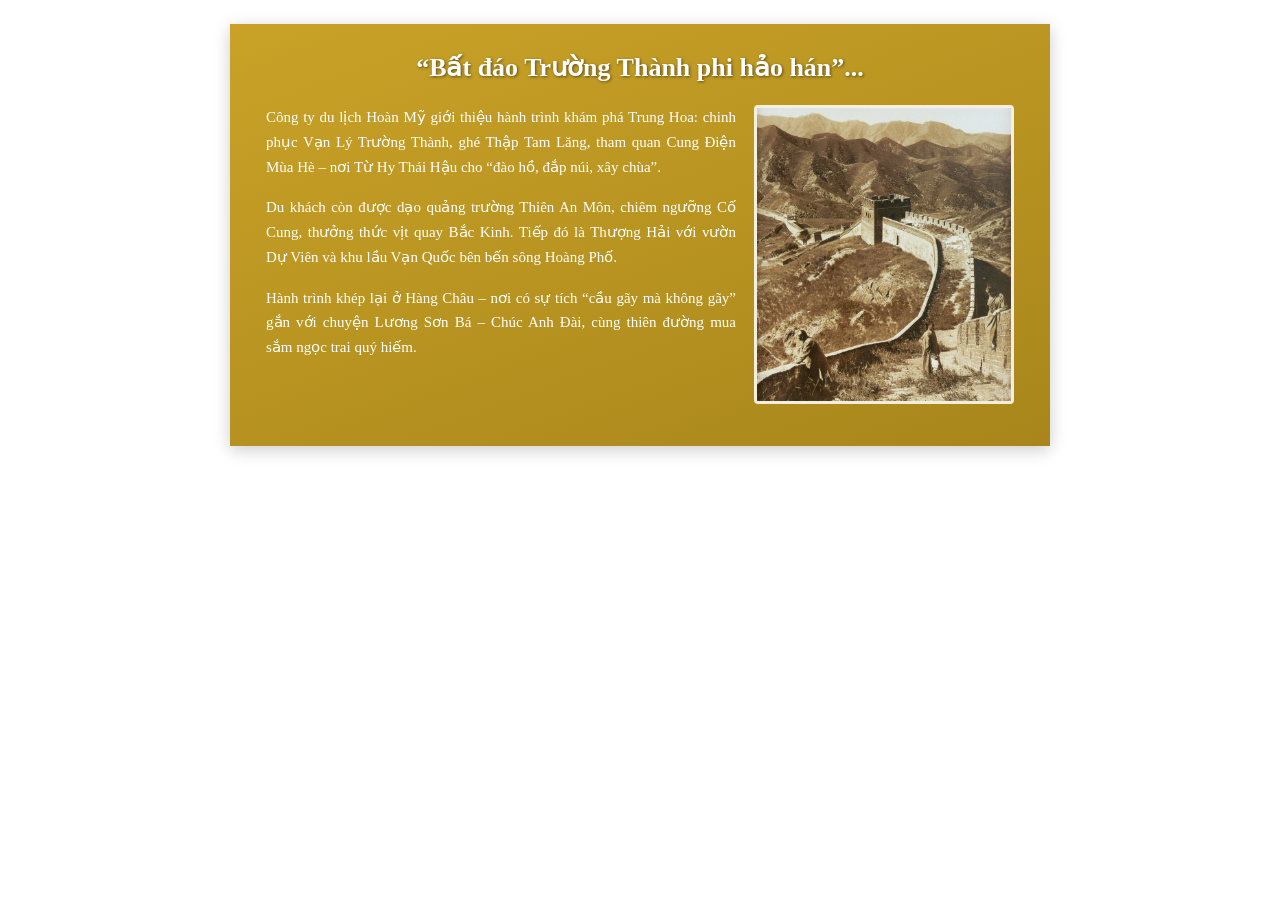
==== ex02/index.html @ 635c2ffe "Gửi lại bài 2" ====
<!DOCTYPE html>
<html lang="vi">
<head>
  <meta charset="UTF-8">
  <meta name="viewport" content="width=device-width, initial-scale=1.0">
  <title>Bất đáo Trường Thành phi hảo hán</title>
  <style>
    *,
    *::before,
    *::after {
      box-sizing: border-box;
    }

    body {
      margin: 0;
      padding: 24px 16px;
      background-color: #ffffff;
      font-family: Georgia, "Times New Roman", serif;
    }

    .banner {
      max-width: 820px;
      margin: 0 auto;
      background: linear-gradient(160deg, #C9A227, #A8861B);
      color: #FFFFFF;
      padding: 28px 36px;
      box-shadow: 0 4px 16px rgba(0, 0, 0, 0.2);
    }

    /* Keep the banner wrapped around the right-floated image when taller than text */
    .banner::after {
      content: "";
      display: block;
      clear: both;
    }

    .banner h1 {
      color: #FFFFFF;
      font-size: 26px;
      text-align: center;
      text-shadow: 1px 1px 3px rgba(0, 0, 0, 0.5);
      margin: 0 0 22px;
    }

    .anh-noi {
      width: 260px;
      max-width: 100%;
      height: auto;
      border: 3px solid rgba(255, 255, 255, 0.85);
      float: right;
      margin: 0 0 14px 18px;
      border-radius: 4px;
      display: block;
    }

    .banner p {
      text-align: justify;
      font-size: 15px;
      line-height: 1.65;
      margin: 0 0 16px;
    }

    .banner p:last-of-type {
      margin-bottom: 0;
    }
  </style>
</head>
<body>
  <article class="banner">
    <h1>“Bất đáo Trường Thành phi hảo hán”...</h1>
    <img class="anh-noi" src="Anh/Bai02/greatwall.jpg" alt="Vạn Lý Trường Thành">
    <p>Công ty du lịch Hoàn Mỹ giới thiệu hành trình khám phá Trung Hoa: chinh phục Vạn Lý Trường Thành, ghé Thập Tam Lăng, tham quan Cung Điện Mùa Hè – nơi Từ Hy Thái Hậu cho “đào hồ, đắp núi, xây chùa”.</p>
    <p>Du khách còn được dạo quảng trường Thiên An Môn, chiêm ngưỡng Cố Cung, thưởng thức vịt quay Bắc Kinh. Tiếp đó là Thượng Hải với vườn Dự Viên và khu lầu Vạn Quốc bên bến sông Hoàng Phố.</p>
    <p>Hành trình khép lại ở Hàng Châu – nơi có sự tích “cầu gãy mà không gãy” gắn với chuyện Lương Sơn Bá – Chúc Anh Đài, cùng thiên đường mua sắm ngọc trai quý hiếm.</p>
  </article>
</body>
</html>
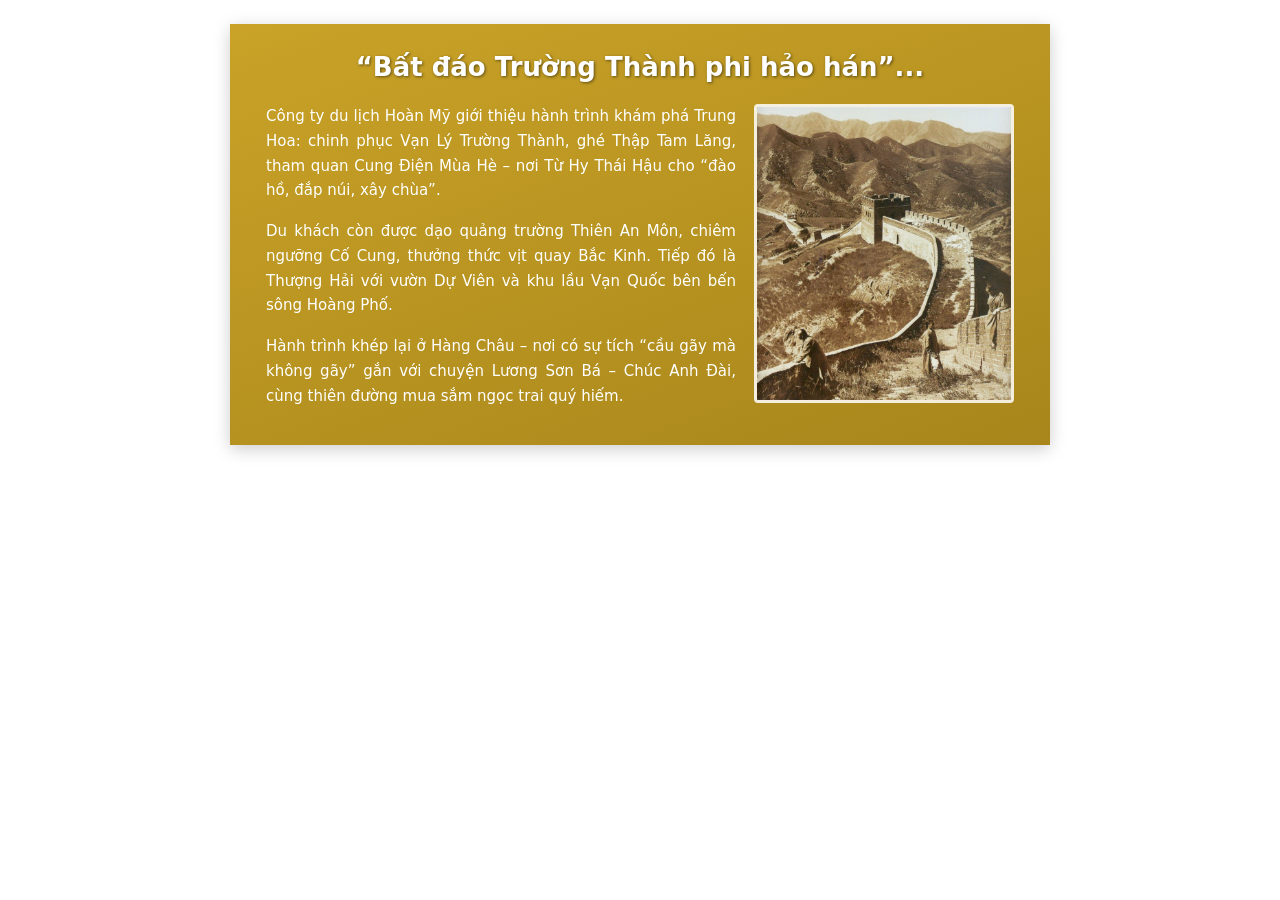
==== commit eaccec33: "Thêm bài 2" ====
--- a/ex02/index.html
+++ b/ex02/index.html
@@ -1,77 +1,24 @@
 <!DOCTYPE html>
 <html lang="vi">
+
 <head>
-  <meta charset="UTF-8">
-  <meta name="viewport" content="width=device-width, initial-scale=1.0">
-  <title>Bất đáo Trường Thành phi hảo hán</title>
-  <style>
-    *,
-    *::before,
-    *::after {
-      box-sizing: border-box;
-    }
+	<meta charset="UTF-8">
+	<meta name="viewport" content="width=device-width, initial-scale=1.0">
+	<title>Bất đáo Trường Thành phi hảo hán</title>
+	<link rel="stylesheet" href="css/style.css">
+</head>
 
-    body {
-      margin: 0;
-      padding: 24px 16px;
-      background-color: #ffffff;
-      font-family: Georgia, "Times New Roman", serif;
-    }
-
-    .banner {
-      max-width: 820px;
-      margin: 0 auto;
-      background: linear-gradient(160deg, #C9A227, #A8861B);
-      color: #FFFFFF;
-      padding: 28px 36px;
-      box-shadow: 0 4px 16px rgba(0, 0, 0, 0.2);
-    }
-
-    /* Keep the banner wrapped around the right-floated image when taller than text */
-    .banner::after {
-      content: "";
-      display: block;
-      clear: both;
-    }
-
-    .banner h1 {
-      color: #FFFFFF;
-      font-size: 26px;
-      text-align: center;
-      text-shadow: 1px 1px 3px rgba(0, 0, 0, 0.5);
-      margin: 0 0 22px;
-    }
-
-    .anh-noi {
-      width: 260px;
-      max-width: 100%;
-      height: auto;
-      border: 3px solid rgba(255, 255, 255, 0.85);
-      float: right;
-      margin: 0 0 14px 18px;
-      border-radius: 4px;
-      display: block;
-    }
-
-    .banner p {
-      text-align: justify;
-      font-size: 15px;
-      line-height: 1.65;
-      margin: 0 0 16px;
-    }
-
-    .banner p:last-of-type {
-      margin-bottom: 0;
-    }
-  </style>
-</head>
 <body>
-  <article class="banner">
-    <h1>“Bất đáo Trường Thành phi hảo hán”...</h1>
-    <img class="anh-noi" src="Anh/Bai02/greatwall.jpg" alt="Vạn Lý Trường Thành">
-    <p>Công ty du lịch Hoàn Mỹ giới thiệu hành trình khám phá Trung Hoa: chinh phục Vạn Lý Trường Thành, ghé Thập Tam Lăng, tham quan Cung Điện Mùa Hè – nơi Từ Hy Thái Hậu cho “đào hồ, đắp núi, xây chùa”.</p>
-    <p>Du khách còn được dạo quảng trường Thiên An Môn, chiêm ngưỡng Cố Cung, thưởng thức vịt quay Bắc Kinh. Tiếp đó là Thượng Hải với vườn Dự Viên và khu lầu Vạn Quốc bên bến sông Hoàng Phố.</p>
-    <p>Hành trình khép lại ở Hàng Châu – nơi có sự tích “cầu gãy mà không gãy” gắn với chuyện Lương Sơn Bá – Chúc Anh Đài, cùng thiên đường mua sắm ngọc trai quý hiếm.</p>
-  </article>
-</body>
-</html>
+	<article class="banner">
+		<h1>“Bất đáo Trường Thành phi hảo hán”...</h1>
+		<img class="anh-noi" src="Images/greatwall.jpg" alt="Vạn Lý Trường Thành">
+		<p>Công ty du lịch Hoàn Mỹ giới thiệu hành trình khám phá Trung Hoa: chinh phục Vạn Lý Trường Thành, ghé Thập
+			Tam
+			Lăng, tham quan Cung Điện Mùa Hè – nơi Từ Hy Thái Hậu cho “đào hồ, đắp núi, xây chùa”.</p>
+		<p>Du khách còn được dạo quảng trường Thiên An Môn, chiêm ngưỡng Cố Cung, thưởng thức vịt quay Bắc Kinh. Tiếp đó
+			là
+			Thượng Hải với vườn Dự Viên và khu lầu Vạn Quốc bên bến sông Hoàng Phố.</p>
+		<p>Hành trình khép lại ở Hàng Châu – nơi có sự tích “cầu gãy mà không gãy” gắn với chuyện Lương Sơn Bá – Chúc
+			Anh
+			Đài, cùng thiên đường mua sắm ngọc trai quý hiếm.</p>
+	</article>
--- a/ex02/css/style.css
+++ b/ex02/css/style.css
@@ -0,0 +1,62 @@
+*,
+*::before,
+*::after {
+	box-sizing: border-box;
+}
+
+body {
+	margin: 0;
+	padding: 24px 16px;
+	background-color: #ffffff;
+	font-family: var(--default-font-family, ui-sans-serif,
+			system-ui, sans-serif, "Apple Color Emoji", "Segoe UI Emoji",
+			"Segoe UI Symbol", "Noto Color Emoji");
+	font-feature-settings: var(--default-font-feature-settings, no);
+	font-variation-settings: var(--default-font-variation-settings, normal);
+}
+
+.banner {
+	max-width: 820px;
+	margin: 0 auto;
+	background: linear-gradient(160deg, #C9A227, #A8861B);
+	color: #FFFFFF;
+	padding: 28px 36px;
+	box-shadow: 0 4px 16px rgba(0, 0, 0, 0.2);
+}
+
+/* Keep the banner wrapped around the right-floated image when taller than text */
+.banner::after {
+	content: "";
+	display: block;
+	clear: both;
+}
+
+.banner h1 {
+	color: #FFFFFF;
+	font-size: 26px;
+	text-align: center;
+	text-shadow: 1px 1px 3px rgba(0, 0, 0, 0.5);
+	margin: 0 0 22px;
+}
+
+.anh-noi {
+	width: 260px;
+	max-width: 100%;
+	height: auto;
+	border: 3px solid rgba(255, 255, 255, 0.85);
+	float: right;
+	margin: 0 0 14px 18px;
+	border-radius: 4px;
+	display: block;
+}
+
+.banner p {
+	text-align: justify;
+	font-size: 15px;
+	line-height: 1.65;
+	margin: 0 0 16px;
+}
+
+.banner p:last-of-type {
+	margin-bottom: 0;
+}
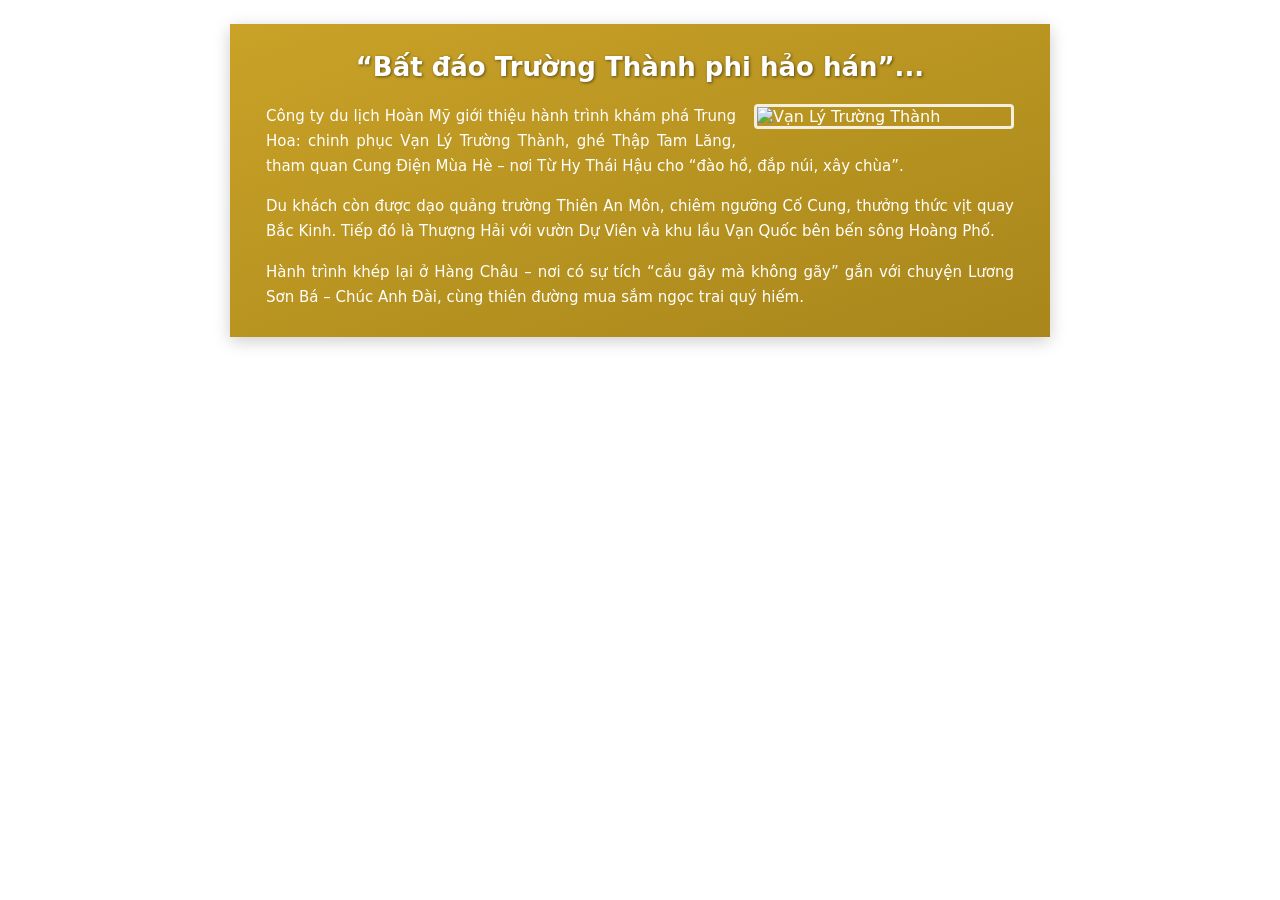
==== commit 573b8252: "Thêm bài 3 và sửa tên folder 2" ====
--- a/ex02/index.html
+++ b/ex02/index.html
@@ -11,7 +11,7 @@
 <body>
 	<article class="banner">
 		<h1>“Bất đáo Trường Thành phi hảo hán”...</h1>
-		<img class="anh-noi" src="Images/greatwall.jpg" alt="Vạn Lý Trường Thành">
+		<img class="anh-noi" src="images/greatwall.jpg" alt="Vạn Lý Trường Thành">
 		<p>Công ty du lịch Hoàn Mỹ giới thiệu hành trình khám phá Trung Hoa: chinh phục Vạn Lý Trường Thành, ghé Thập
 			Tam
 			Lăng, tham quan Cung Điện Mùa Hè – nơi Từ Hy Thái Hậu cho “đào hồ, đắp núi, xây chùa”.</p>
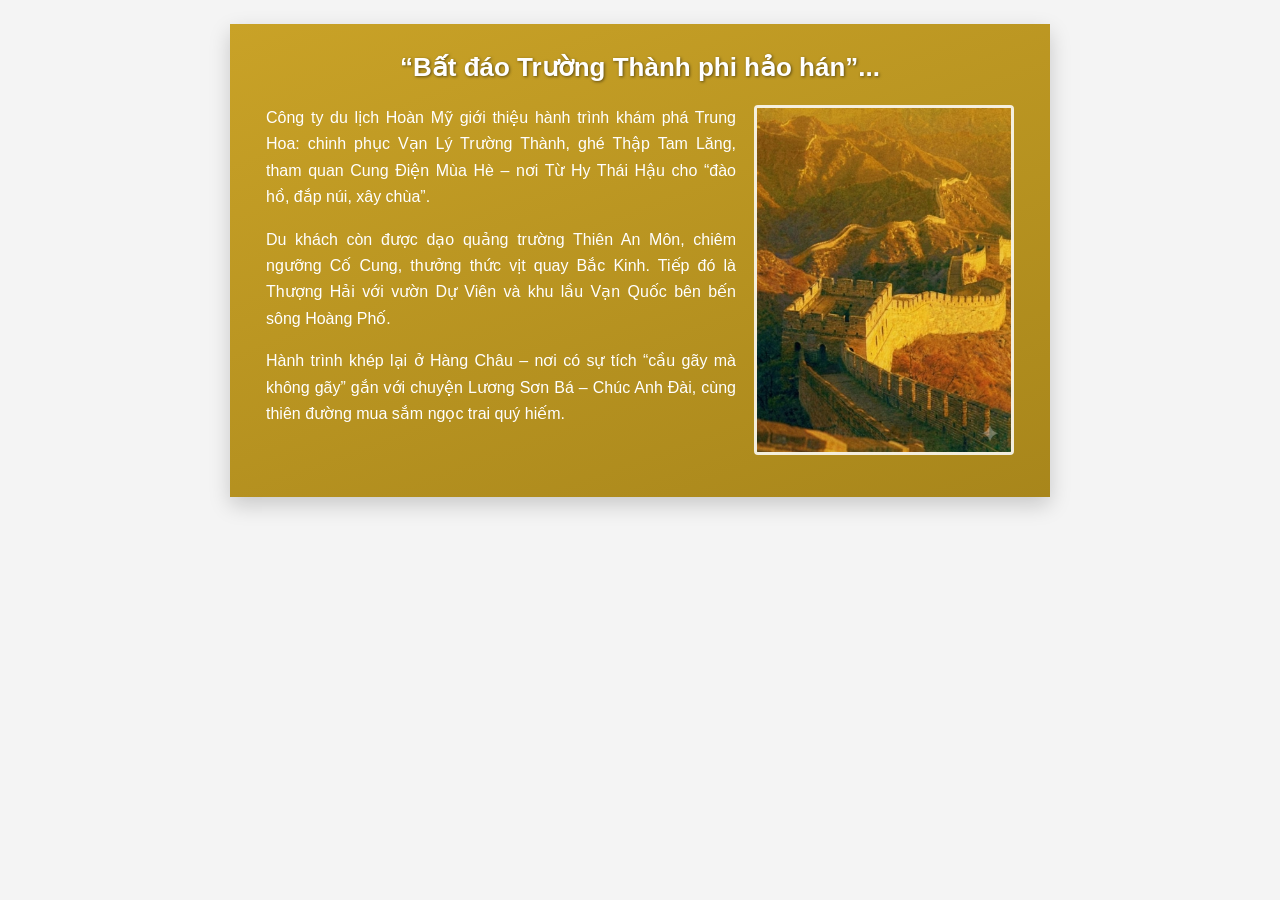
==== commit 32dedeba: "commit ex02" ====
--- a/ex02/index.html
+++ b/ex02/index.html
@@ -1,24 +1,28 @@
 <!DOCTYPE html>
 <html lang="vi">
+<head>
+  <meta charset="UTF-8">
+  <meta name="viewport" content="width=device-width, initial-scale=1.0">
+  <title>Hành trình Trung Hoa</title>
+  <link rel="stylesheet" href="css/style.css">
+</head>
+<body>
+  <article class="banner">
+    <h1>“Bất đáo Trường Thành phi hảo hán”...</h1>
 
-<head>
-	<meta charset="UTF-8">
-	<meta name="viewport" content="width=device-width, initial-scale=1.0">
-	<title>Bất đáo Trường Thành phi hảo hán</title>
-	<link rel="stylesheet" href="css/style.css">
-</head>
+    <img class="featured-img" src="images/greatwall.jpg" alt="Vạn Lý Trường Thành">
 
-<body>
-	<article class="banner">
-		<h1>“Bất đáo Trường Thành phi hảo hán”...</h1>
-		<img class="anh-noi" src="images/greatwall.jpg" alt="Vạn Lý Trường Thành">
-		<p>Công ty du lịch Hoàn Mỹ giới thiệu hành trình khám phá Trung Hoa: chinh phục Vạn Lý Trường Thành, ghé Thập
-			Tam
-			Lăng, tham quan Cung Điện Mùa Hè – nơi Từ Hy Thái Hậu cho “đào hồ, đắp núi, xây chùa”.</p>
-		<p>Du khách còn được dạo quảng trường Thiên An Môn, chiêm ngưỡng Cố Cung, thưởng thức vịt quay Bắc Kinh. Tiếp đó
-			là
-			Thượng Hải với vườn Dự Viên và khu lầu Vạn Quốc bên bến sông Hoàng Phố.</p>
-		<p>Hành trình khép lại ở Hàng Châu – nơi có sự tích “cầu gãy mà không gãy” gắn với chuyện Lương Sơn Bá – Chúc
-			Anh
-			Đài, cùng thiên đường mua sắm ngọc trai quý hiếm.</p>
-	</article>+    <p>
+      Công ty du lịch Hoàn Mỹ giới thiệu hành trình khám phá Trung Hoa: chinh phục Vạn Lý Trường Thành, ghé Thập Tam Lăng, tham quan Cung Điện Mùa Hè – nơi Từ Hy Thái Hậu cho “đào hồ, đắp núi, xây chùa”.
+    </p>
+
+    <p>
+      Du khách còn được dạo quảng trường Thiên An Môn, chiêm ngưỡng Cố Cung, thưởng thức vịt quay Bắc Kinh. Tiếp đó là Thượng Hải với vườn Dự Viên và khu lầu Vạn Quốc bên bến sông Hoàng Phố.
+    </p>
+
+    <p>
+      Hành trình khép lại ở Hàng Châu – nơi có sự tích “cầu gãy mà không gãy” gắn với chuyện Lương Sơn Bá – Chúc Anh Đài, cùng thiên đường mua sắm ngọc trai quý hiếm.
+    </p>
+  </article>
+</body>
+</html>
--- a/ex02/css/style.css
+++ b/ex02/css/style.css
@@ -1,62 +1,70 @@
-*,
-*::before,
-*::after {
-	box-sizing: border-box;
-}
-
 body {
-	margin: 0;
-	padding: 24px 16px;
-	background-color: #ffffff;
-	font-family: var(--default-font-family, ui-sans-serif,
-			system-ui, sans-serif, "Apple Color Emoji", "Segoe UI Emoji",
-			"Segoe UI Symbol", "Noto Color Emoji");
-	font-feature-settings: var(--default-font-feature-settings, no);
-	font-variation-settings: var(--default-font-variation-settings, normal);
+  margin: 0;
+  padding: 24px;
+  font-family: Arial, Helvetica, sans-serif;
+  background-color: #f4f4f4;
+  display: flex;
+  justify-content: center;
 }
 
 .banner {
-	max-width: 820px;
-	margin: 0 auto;
-	background: linear-gradient(160deg, #C9A227, #A8861B);
-	color: #FFFFFF;
-	padding: 28px 36px;
-	box-shadow: 0 4px 16px rgba(0, 0, 0, 0.2);
-}
-
-/* Keep the banner wrapped around the right-floated image when taller than text */
-.banner::after {
-	content: "";
-	display: block;
-	clear: both;
+  max-width: 820px;
+  width: 100%;
+  background: linear-gradient(160deg, #C9A227, #A8861B);
+  color: #FFFFFF;
+  padding: 28px 36px;
+  box-shadow: 0 8px 20px rgba(0, 0, 0, 0.18);
+  box-sizing: border-box;
 }
 
 .banner h1 {
-	color: #FFFFFF;
-	font-size: 26px;
-	text-align: center;
-	text-shadow: 1px 1px 3px rgba(0, 0, 0, 0.5);
-	margin: 0 0 22px;
-}
-
-.anh-noi {
-	width: 260px;
-	max-width: 100%;
-	height: auto;
-	border: 3px solid rgba(255, 255, 255, 0.85);
-	float: right;
-	margin: 0 0 14px 18px;
-	border-radius: 4px;
-	display: block;
+  margin-top: 0;
+  margin-bottom: 22px;
+  font-size: 26px;
+  color: #FFFFFF;
+  text-align: center;
+  text-shadow: 1px 1px 3px rgba(0, 0, 0, 0.5);
 }
 
 .banner p {
-	text-align: justify;
-	font-size: 15px;
-	line-height: 1.65;
-	margin: 0 0 16px;
+  margin-top: 0;
+  margin-bottom: 16px;
+  line-height: 1.65;
+  text-align: justify;
 }
 
-.banner p:last-of-type {
-	margin-bottom: 0;
+.banner p:last-child {
+  margin-bottom: 0;
+}
+
+.featured-img {
+  float: right;
+  width: 260px;
+  max-width: 100%;
+  height: auto;
+  border: 3px solid rgba(255, 255, 255, 0.85);
+  margin: 0 0 14px 18px;
+  border-radius: 4px;
+  box-sizing: border-box;
+}
+
+@media (max-width: 600px) {
+  body {
+    padding: 12px;
+  }
+
+  .banner {
+    padding: 20px 18px;
+  }
+
+  .banner h1 {
+    font-size: 21px;
+  }
+
+  .featured-img {
+    float: none;
+    display: block;
+    width: 100%;
+    margin: 0 auto 16px auto;
+  }
 }
